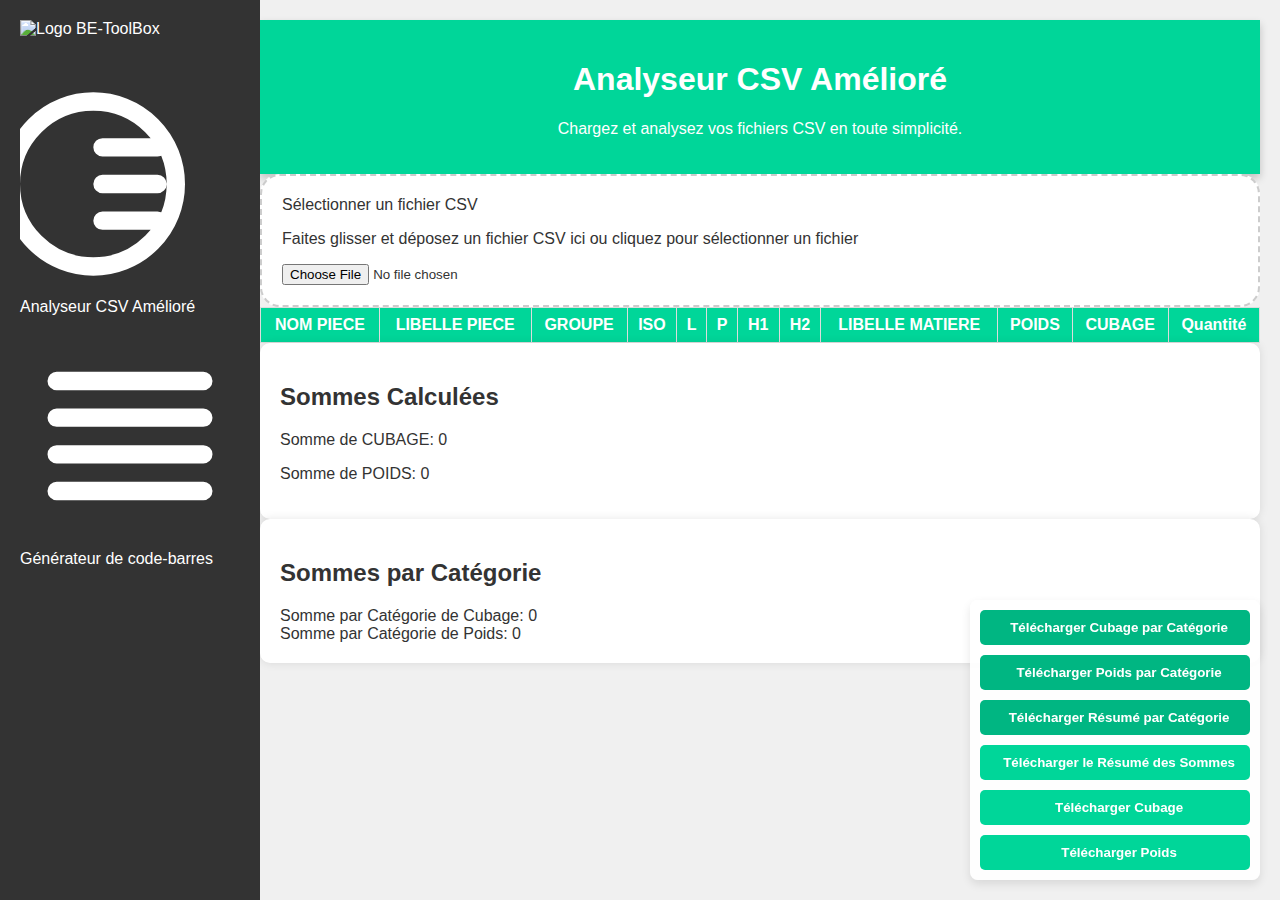
==== pages/csv-analyzer.html @ 9cabc2e3 "Add files via upload" ====
<!DOCTYPE html>
<html lang="fr">
<head>
    <meta charset="UTF-8">
    <meta name="viewport" content="width=device-width, initial-scale=1.0">
    <title>BE-ToolBox - Analyseur CSV Amélioré</title>
    <link href="https://cdn.jsdelivr.net/npm/tailwindcss@2.2.19/dist/tailwind.min.css" rel="stylesheet">
    <link rel="stylesheet" href="../css/style.css">
    <style>
        /* Style for the download buttons container */
        #download-buttons-container {
            position: fixed;
            bottom: 20px;
            right: 20px;
            z-index: 50;
            display: grid;
            grid-template-columns: 1fr;
            gap: 10px;
            padding: 10px;
            background: rgba(255, 255, 255, 0.9);
            box-shadow: 0px 4px 10px rgba(0, 0, 0, 0.1);
            border-radius: 8px;
        }

        .download-button {
            background-color: #00D699;
            color: white;
            font-weight: bold;
            padding: 10px 15px;
            border-radius: 5px;
            transition: background-color 0.3s ease, transform 0.3s ease;
            display: flex;
            align-items: center;
            justify-content: center;
            gap: 8px;
            cursor: pointer;
            text-align: center;
        }

        .download-button i {
            font-size: 1.2rem;
        }

        .download-button:hover {
            background-color: #007d4f;
            transform: scale(1.05);
        }

        /* Styles for category-related buttons */
        .priority-button {
            background-color: #00B682;
        }

        .priority-button:hover {
            background-color: #008a59;
        }
    </style>
</head>
<body>
    <div id="sidebar" class="bg-white shadow-2xl w-64 p-6 fixed h-full flex flex-col justify-between overflow-y-auto">
        <div>
            <img src="https://www.seiven.com/wp-content/uploads/2024/09/Logo-blanc-3-Seiven-2024.webp" alt="Logo BE-ToolBox" class="w-full mb-12">
            <ul class="space-y-6">
                <li><a href="csv-analyzer.html" class="block text-gray-800 hover:text-[#00D699] font-semibold transition duration-300 ease-in-out flex items-center">
                    <svg xmlns="http://www.w3.org/2000/svg" class="h-5 w-5 mr-3 text-[#00D699]" fill="none" viewBox="0 0 24 24" stroke="currentColor"><path stroke-linecap="round" stroke-linejoin="round" stroke-width="2" d="M9 12h6m-6 4h6m-6-8h6m2 4a9 9 0 11-18 0 9 9 0 0118 0z" /></svg>
                    Analyseur CSV Amélioré</a></li>
                <li><a href="barcode-generator.html" class="block text-gray-800 hover:text-[#00D699] font-semibold transition duration-300 ease-in-out flex items-center">
                    <svg xmlns="http://www.w3.org/2000/svg" class="h-5 w-5 mr-3 text-[#00D699]" fill="none" viewBox="0 0 24 24" stroke="currentColor"><path stroke-linecap="round" stroke-linejoin="round" stroke-width="2" d="M4 6h16M4 10h16M4 14h16M4 18h16" /></svg>
                    Générateur de code-barres</a></li>
            </ul>
        </div>
    </div>
    
    <div id="main-content" class="ml-64 flex-1">
        <header class="rounded-b-lg">
            <h1>Analyseur CSV Amélioré</h1>
            <p>Chargez et analysez vos fichiers CSV en toute simplicité.</p>
        </header>
        
        <main class="w-full flex flex-col items-center mt-12 px-8">
            <div id="drop-area" class="rounded-lg w-full max-w-5xl text-center p-8 bg-white shadow-lg border-t-4 border-[#00D699]">
                <form class="my-form">
                    <label for="fileElem" class="form-button text-white font-bold rounded mb-4 bg-[#00D699] transition-all duration-300 ease-in-out transform hover:scale-105 inline-block cursor-pointer px-6 py-3">
                        <i class="fas fa-file-upload mr-2"></i> Sélectionner un fichier CSV
                    </label>
                    <p class="text-gray-700 mt-2">Faites glisser et déposez un fichier CSV ici ou cliquez pour sélectionner un fichier</p>
                    <input type="file" id="fileElem" accept=".csv" onchange="gererFichiers(this.files)" class="hidden">
                </form>
            </div>
            
            <section id="csv-table-container" class="w-full max-w-5xl overflow-auto mt-8 shadow-lg rounded-lg">
                <table id="csv-table" class="min-w-full border-collapse bg-white rounded-lg">
                    <thead>
                        <tr class="bg-[#00D699] text-white">
                            <th class="border border-gray-300 p-2">NOM PIECE</th>
                            <th class="border border-gray-300 p-2">LIBELLE PIECE</th>
                            <th class="border border-gray-300 p-2">GROUPE</th>
                            <th class="border border-gray-300 p-2">ISO</th>
                            <th class="border border-gray-300 p-2">L</th>
                            <th class="border border-gray-300 p-2">P</th>
                            <th class="border border-gray-300 p-2">H1</th>
                            <th class="border border-gray-300 p-2">H2</th>
                            <th class="border border-gray-300 p-2">LIBELLE MATIERE</th>
                            <th class="border border-gray-300 p-2">POIDS</th>
                            <th class="border border-gray-300 p-2">CUBAGE</th>
                            <th class="border border-gray-300 p-2">Quantité</th>
                        </tr>
                    </thead>
                    <tbody>
                    </tbody>
                </table>
            </section>

            <section id="sums" class="w-full max-w-5xl mt-8 p-6 rounded-lg shadow-md bg-white">
                <h2 class="text-3xl font-semibold mb-4 text-[#00D699]">Sommes Calculées</h2>
                <div class="grid grid-cols-1 md:grid-cols-2 gap-6">
                    <p id="sum-cubage" class="bg-gray-100 p-4 rounded shadow-inner border text-gray-800">Somme de CUBAGE: 0</p>
                    <p id="sum-poids" class="bg-gray-100 p-4 rounded shadow-inner border text-gray-800">Somme de POIDS: 0</p>
                </div>
            </section>
            
            <section id="category-sums" class="w-full max-w-5xl mt-8 p-6 rounded-lg text-center shadow-md bg-white">
                <h2 class="text-3xl font-semibold mb-4 text-[#00D699]">Sommes par Catégorie</h2>
                <div class="grid grid-cols-1 md:grid-cols-2 gap-6">
                    <div id="category-cubage" class="bg-gray-100 p-4 rounded shadow-inner border text-gray-800">Somme par Catégorie de Cubage: 0</div>
                    <div id="category-poids" class="bg-gray-100 p-4 rounded shadow-inner border text-gray-800">Somme par Catégorie de Poids: 0</div>
                </div>
            </section>
        </main>
    </div>

    <!-- Conteneur des boutons en bas à droite -->
    <div id="download-buttons-container">
        <button id="download-category-cubage" class="download-button priority-button"><i class="fas fa-download"></i> Télécharger Cubage par Catégorie</button>
        <button id="download-category-poids" class="download-button priority-button"><i class="fas fa-download"></i> Télécharger Poids par Catégorie</button>
        <button id="download-category-summary" class="download-button priority-button"><i class="fas fa-download"></i> Télécharger Résumé par Catégorie</button>
        <button id="download-summary" class="download-button"><i class="fas fa-download"></i> Télécharger le Résumé des Sommes</button>
        <button id="download-cubage" class="download-button"><i class="fas fa-download"></i> Télécharger Cubage</button>
        <button id="download-poids" class="download-button"><i class="fas fa-download"></i> Télécharger Poids</button>
    </div>

    <!-- Inclure le fichier JavaScript à la fin -->
    <script src="../js/csv-analyzer.js"></script>
</body>
</html>
---- css/style.css ----
/* General styles */
body {
    font-family: 'Arial', sans-serif;
    background-color: #f0f0f0;
    color: #333;
    margin: 0;
    padding: 0;
}

header {
    background-color: #00D699;
    padding: 20px;
    text-align: center;
    color: white;
    box-shadow: 0px 4px 8px rgba(0, 0, 0, 0.2);
}

footer {
    background-color: #00D699;
    padding: 10px;
    text-align: center;
    color: white;
    position: absolute;
    bottom: 0;
    width: 100%;
}

#sidebar {
    background-color: #333;
    color: white;
    padding: 20px;
    width: 220px; /* Updated to match the new margin-left in main-content */
    position: fixed;
    height: 100%;
}

#sidebar img {
    max-width: 100%;
    height: auto;
    margin-bottom: 20px;
}

#sidebar ul {
    list-style-type: none;
    padding: 0;
}

#sidebar ul li {
    margin: 10px 0;
}

#sidebar ul li a {
    color: white;
    text-decoration: none;
}

#sidebar ul li a:hover {
    text-decoration: underline;
    color: #00D699; /* Highlighted on hover */
}

#main-content {
    margin-left: 240px; /* Adjusted for new sidebar width */
    padding: 20px;
}

#drop-area {
    border: 2px dashed #ccc;
    border-radius: 20px;
    padding: 20px;
    background-color: white;
    transition: transform 0.3s ease, box-shadow 0.3s ease;
}

#drop-area.highlight {
    border-color: #00D699;
}

#drop-area:hover {
    transform: scale(1.02);
    box-shadow: 0px 4px 15px rgba(0, 0, 0, 0.2);
}

.my-form button {
    background-color: #00D699;
    border: none;
    padding: 10px 20px;
    cursor: pointer;
    transition: background-color 0.3s ease, transform 0.3s ease;
}

.my-form button:hover {
    background-color: #007d4f;
    transform: scale(1.05);
}

#csv-table {
    width: 100%;
    border-collapse: collapse;
}

#csv-table th, #csv-table td {
    border: 1px solid #ddd;
    padding: 8px;
}

#csv-table th {
    background-color: #00D699;
    color: white;
}

#csv-table tr:nth-child(even) {
    background-color: #f2f2f2;
}

#csv-table tr:hover {
    background-color: #ddd;
}

#sums, #category-sums {
    background-color: white;
    padding: 20px;
    border-radius: 10px;
    box-shadow: 0 0 10px rgba(0, 0, 0, 0.1);
}

.copy-button, .download-button {
    background-color: #00D699;
    border: none;
    padding: 10px 20px;
    cursor: pointer;
    transition: background-color 0.3s ease, transform 0.3s ease;
}

.copy-button:hover, .download-button:hover {
    background-color: #007d4f;
    transform: scale(1.05);
}

/* Tooltip styling */
.tooltip {
    position: relative;
    cursor: pointer;
}

.tooltip:hover::after {
    content: attr(data-tooltip);
    position: absolute;
    top: -30px;
    left: 50%;
    transform: translateX(-50%);
    padding: 5px;
    background: rgba(0, 0, 0, 0.75);
    color: #fff;
    border-radius: 5px;
    font-size: 0.8rem;
    white-space: nowrap;
    z-index: 10;
}

/* Success banner styling */
#bandeau-succes {
    position: fixed;
    top: 20px;
    left: 50%;
    transform: translateX(-50%);
    padding: 10px 20px;
    background-color: #38a169;
    color: #fff;
    border-radius: 5px;
    display: none;
    z-index: 1000;
}

/* Mobile responsive styles */
@media (max-width: 768px) {
    #sidebar {
        width: 100%;
        height: auto;
        position: relative;
    }
    #main-content {
        margin-left: 0;
    }
    #csv-table-container table {
        display: block;
        overflow-x: auto;
        white-space: nowrap;
    }
    #csv-table-container th, #csv-table-container td {
        min-width: 120px;
    }
}
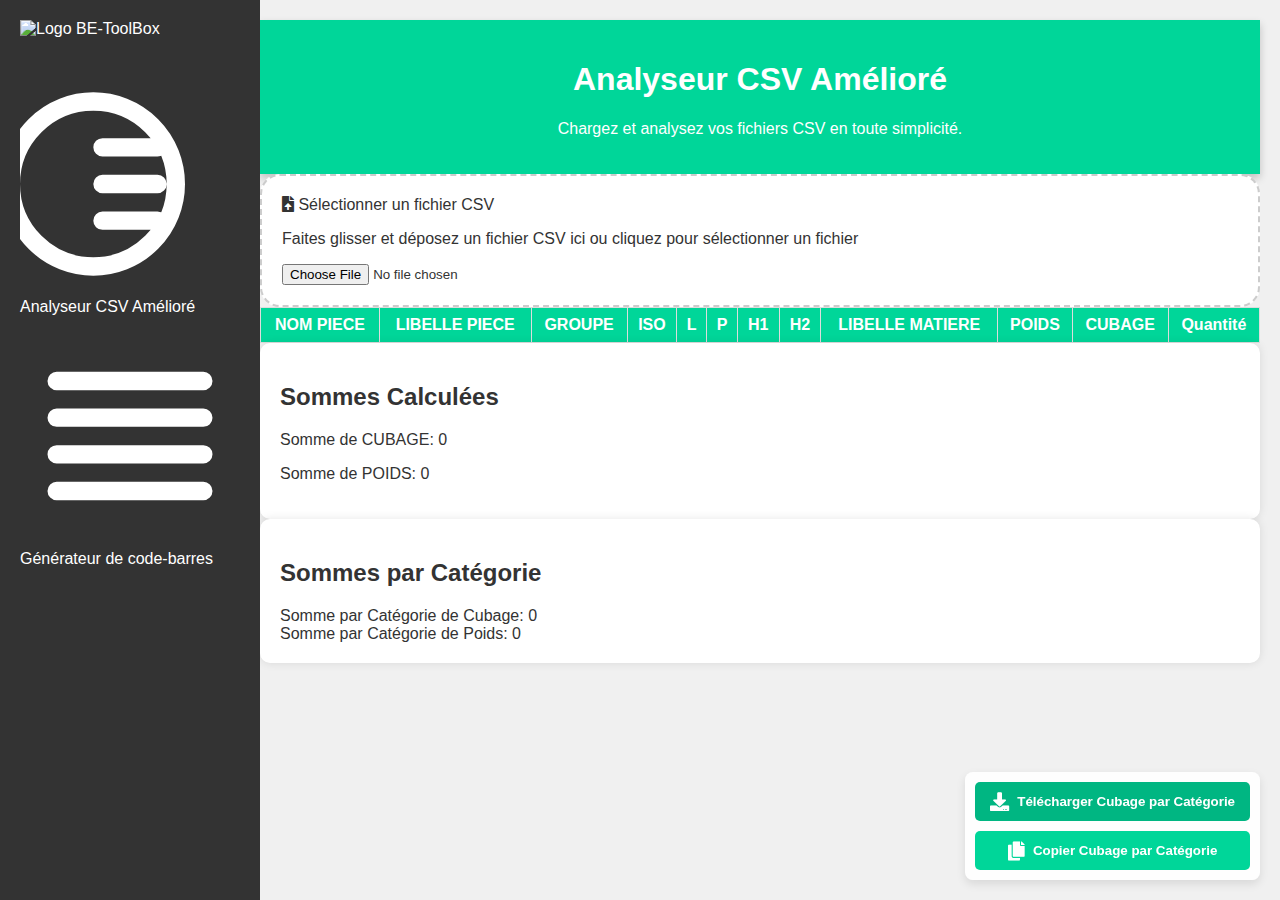
==== commit 789167a7: "Add files via upload" ====
--- a/pages/csv-analyzer.html
+++ b/pages/csv-analyzer.html
@@ -5,6 +5,8 @@
     <meta name="viewport" content="width=device-width, initial-scale=1.0">
     <title>BE-ToolBox - Analyseur CSV Amélioré</title>
     <link href="https://cdn.jsdelivr.net/npm/tailwindcss@2.2.19/dist/tailwind.min.css" rel="stylesheet">
+    <link rel="stylesheet" href="https://cdnjs.cloudflare.com/ajax/libs/font-awesome/5.15.4/css/all.min.css">
+
     <link rel="stylesheet" href="../css/style.css">
     <style>
         /* Style for the download buttons container */
@@ -22,7 +24,7 @@
             border-radius: 8px;
         }
 
-        .download-button {
+        .download-button, .copy-button {
             background-color: #00D699;
             color: white;
             font-weight: bold;
@@ -37,16 +39,15 @@
             text-align: center;
         }
 
-        .download-button i {
+        .download-button i, .copy-button i {
             font-size: 1.2rem;
         }
 
-        .download-button:hover {
+        .download-button:hover, .copy-button:hover {
             background-color: #007d4f;
             transform: scale(1.05);
         }
 
-        /* Styles for category-related buttons */
         .priority-button {
             background-color: #00B682;
         }
@@ -77,16 +78,19 @@
             <p>Chargez et analysez vos fichiers CSV en toute simplicité.</p>
         </header>
         
-        <main class="w-full flex flex-col items-center mt-12 px-8">
-            <div id="drop-area" class="rounded-lg w-full max-w-5xl text-center p-8 bg-white shadow-lg border-t-4 border-[#00D699]">
-                <form class="my-form">
-                    <label for="fileElem" class="form-button text-white font-bold rounded mb-4 bg-[#00D699] transition-all duration-300 ease-in-out transform hover:scale-105 inline-block cursor-pointer px-6 py-3">
-                        <i class="fas fa-file-upload mr-2"></i> Sélectionner un fichier CSV
-                    </label>
-                    <p class="text-gray-700 mt-2">Faites glisser et déposez un fichier CSV ici ou cliquez pour sélectionner un fichier</p>
-                    <input type="file" id="fileElem" accept=".csv" onchange="gererFichiers(this.files)" class="hidden">
-                </form>
-            </div>
+<main class="w-full flex flex-col items-center mt-12 px-8">
+    <div id="drop-area" class="rounded-lg w-full max-w-5xl text-center p-8 bg-white shadow-lg border-t-4 border-[#00D699]">
+        <form class="my-form">
+            <!-- Ajout de style pour améliorer la visibilité -->
+            <label for="fileElem" class="form-button text-black font-bold rounded mb-4 bg-[#00D699] hover:bg-[#007d4f] transition-all duration-300 ease-in-out transform hover:scale-105 inline-block cursor-pointer px-6 py-3">
+                <i class="fas fa-file-upload mr-2"></i> Sélectionner un fichier CSV
+            </label>
+            <p class="text-gray-700 mt-2">Faites glisser et déposez un fichier CSV ici ou cliquez pour sélectionner un fichier</p>
+            <input type="file" id="fileElem" accept=".csv" onchange="gererFichiers(this.files)" class="hidden">
+        </form>
+    </div>
+
+
             
             <section id="csv-table-container" class="w-full max-w-5xl overflow-auto mt-8 shadow-lg rounded-lg">
                 <table id="csv-table" class="min-w-full border-collapse bg-white rounded-lg">
@@ -111,7 +115,7 @@
                 </table>
             </section>
 
-            <section id="sums" class="w-full max-w-5xl mt-8 p-6 rounded-lg shadow-md bg-white">
+            <section id="sums" class="w-full max-w-5xl mt-8 p-6 rounded-lg text-center shadow-md bg-white">
                 <h2 class="text-3xl font-semibold mb-4 text-[#00D699]">Sommes Calculées</h2>
                 <div class="grid grid-cols-1 md:grid-cols-2 gap-6">
                     <p id="sum-cubage" class="bg-gray-100 p-4 rounded shadow-inner border text-gray-800">Somme de CUBAGE: 0</p>
@@ -132,11 +136,7 @@
     <!-- Conteneur des boutons en bas à droite -->
     <div id="download-buttons-container">
         <button id="download-category-cubage" class="download-button priority-button"><i class="fas fa-download"></i> Télécharger Cubage par Catégorie</button>
-        <button id="download-category-poids" class="download-button priority-button"><i class="fas fa-download"></i> Télécharger Poids par Catégorie</button>
-        <button id="download-category-summary" class="download-button priority-button"><i class="fas fa-download"></i> Télécharger Résumé par Catégorie</button>
-        <button id="download-summary" class="download-button"><i class="fas fa-download"></i> Télécharger le Résumé des Sommes</button>
-        <button id="download-cubage" class="download-button"><i class="fas fa-download"></i> Télécharger Cubage</button>
-        <button id="download-poids" class="download-button"><i class="fas fa-download"></i> Télécharger Poids</button>
+        <button id="copy-category-cubage" class="copy-button"><i class="fas fa-copy"></i> Copier Cubage par Catégorie</button>
     </div>
 
     <!-- Inclure le fichier JavaScript à la fin -->
